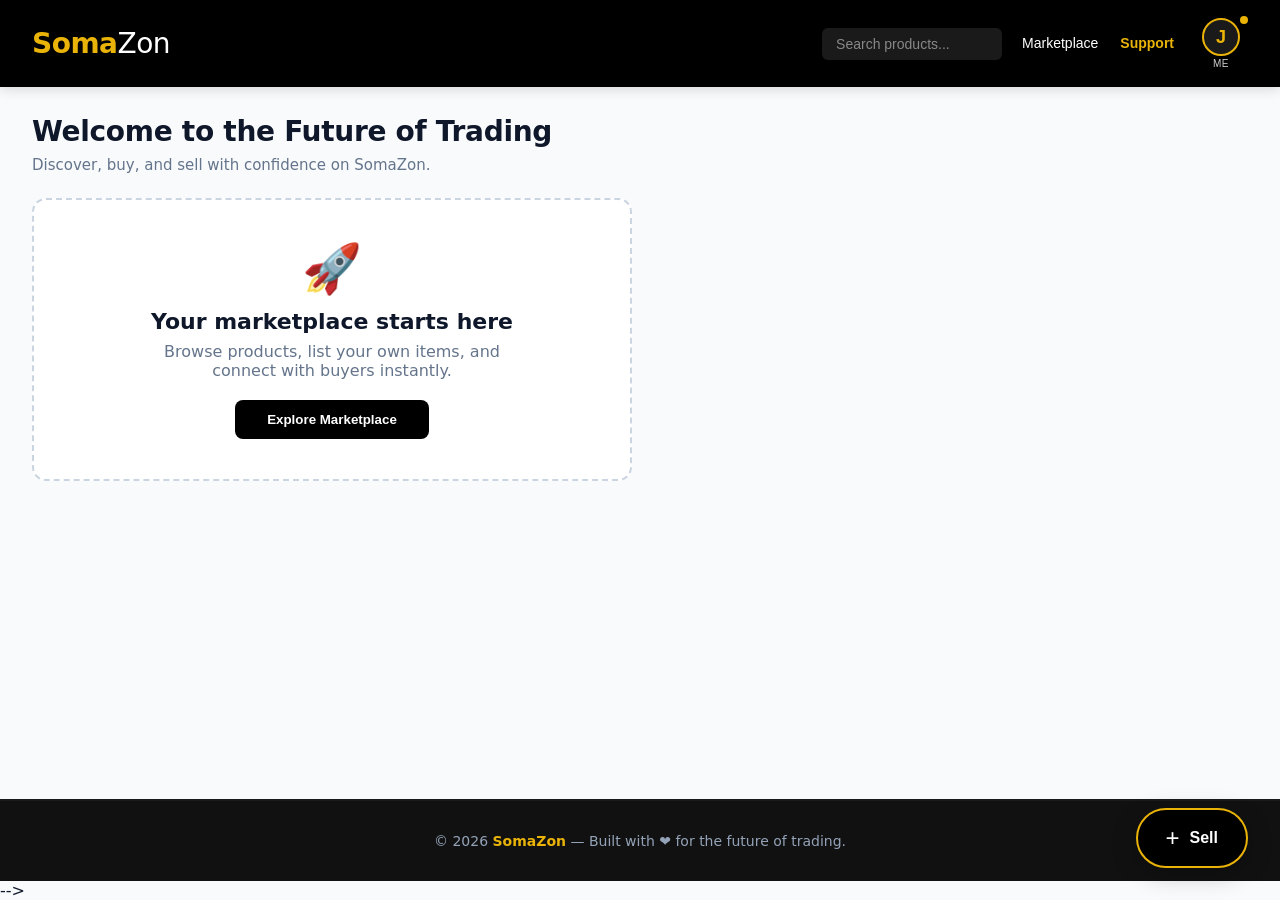
==== disabled.html @ b382fbcf "Rename index.html to disabled.html" ====
<! --<!DOCTYPE html>
<html lang="en">
<head>
    <meta charset="UTF-8">
    <meta name="viewport" content="width=device-width, initial-scale=1.0">
    <title>SomaZon Marketplace</title>
    <style>
        /* ── RESET & BASE ── */
        *,
        *::before,
        *::after {
            box-sizing: border-box;
            margin: 0;
            padding: 0;
        }
        body {
            font-family: 'Segoe UI', 'Inter', system-ui, sans-serif;
            background: #f8fafc;
            color: #0f172a;
            min-height: 100vh;
            display: flex;
            flex-direction: column;
        }

        /* ── SCROLLBAR ── */
        ::-webkit-scrollbar {
            width: 6px;
            height: 6px;
        }
        ::-webkit-scrollbar-track {
            background: #f1f5f9;
        }
        ::-webkit-scrollbar-thumb {
            background: #eab308;
            border-radius: 8px;
        }

        /* ── HEADER ── */
        header {
            background: #000000;
            padding: 16px 32px;
            display: flex;
            align-items: center;
            justify-content: space-between;
            flex-wrap: wrap;
            gap: 12px;
            position: sticky;
            top: 0;
            z-index: 100;
            box-shadow: 0 2px 12px rgba(0, 0, 0, 0.15);
        }
        .logo {
            font-size: 28px;
            font-weight: 900;
            color: #eab308;
            cursor: pointer;
            letter-spacing: -0.5px;
            user-select: none;
        }
        .logo span {
            color: #ffffff;
            font-weight: 300;
        }
        nav {
            display: flex;
            align-items: center;
            gap: 18px;
            flex-wrap: wrap;
        }
        nav input[type="search"] {
            padding: 8px 14px;
            border-radius: 6px;
            border: none;
            background: #1a1a1a;
            color: #fff;
            width: 180px;
            font-size: 14px;
            transition: 0.2s;
        }
        nav input[type="search"]::placeholder {
            color: #888;
        }
        nav input[type="search"]:focus {
            outline: 2px solid #eab308;
            background: #222;
        }
        .nav-link {
            color: #ffffff;
            cursor: pointer;
            font-size: 14px;
            font-weight: 500;
            padding: 6px 2px;
            border-bottom: 2px solid transparent;
            transition: 0.2s;
            text-decoration: none;
            background: none;
            border-top: none;
            border-left: none;
            border-right: none;
        }
        .nav-link:hover {
            border-bottom-color: #eab308;
            color: #eab308;
        }
        .nav-link.support {
            color: #eab308;
            font-weight: 600;
        }
        .nav-link.support:hover {
            color: #facc15;
        }

        /* ── "ME" BUTTON ── */
        .me-btn {
            display: flex;
            flex-direction: column;
            align-items: center;
            background: none;
            border: none;
            color: #fff;
            cursor: pointer;
            padding: 2px 8px;
            border-radius: 8px;
            transition: 0.2s;
            position: relative;
            gap: 2px;
        }
        .me-btn:hover {
            background: rgba(234, 179, 8, 0.12);
        }
        .me-btn .avatar {
            width: 38px;
            height: 38px;
            border-radius: 50%;
            background: #1a1a1a;
            border: 2px solid #eab308;
            display: flex;
            align-items: center;
            justify-content: center;
            font-size: 18px;
            font-weight: 700;
            color: #eab308;
            overflow: hidden;
            transition: 0.2s;
        }
        .me-btn .avatar img {
            width: 100%;
            height: 100%;
            object-fit: cover;
        }
        .me-btn .label {
            font-size: 10px;
            text-transform: uppercase;
            letter-spacing: 0.5px;
            opacity: 0.8;
        }
        .me-btn .badge {
            position: absolute;
            top: -2px;
            right: -2px;
            width: 12px;
            height: 12px;
            background: #eab308;
            border-radius: 50%;
            border: 2px solid #000;
        }

        /* ── PAGE CONTAINER ── */
        .page {
            display: none;
            padding: 28px 32px 60px;
            flex: 1;
            animation: fadeUp 0.3s ease;
        }
        .page.active {
            display: block;
        }
        @keyframes fadeUp {
            0% {
                opacity: 0;
                transform: translateY(12px);
            }
            100% {
                opacity: 1;
                transform: translateY(0);
            }
        }

        .page-title {
            font-size: 28px;
            font-weight: 700;
            margin-bottom: 8px;
            letter-spacing: -0.3px;
        }
        .page-sub {
            color: #64748b;
            margin-bottom: 24px;
            font-size: 15px;
        }

        /* ── GRID ── */
        .grid {
            display: grid;
            grid-template-columns: repeat(auto-fill, minmax(270px, 1fr));
            gap: 28px;
            margin-top: 8px;
        }

        /* ── PRODUCT CARD ── */
        .card {
            background: #ffffff;
            padding: 16px 16px 18px;
            border-radius: 14px;
            border: 2px dashed #cbd5e1;
            transition: 0.25s ease;
            display: flex;
            flex-direction: column;
            cursor: default;
            position: relative;
        }
        .card:hover {
            border-color: #eab308;
            transform: translateY(-3px);
            box-shadow: 0 8px 24px rgba(0, 0, 0, 0.06);
        }
        .card .img-wrap {
            width: 100%;
            height: 190px;
            border-radius: 10px;
            overflow: hidden;
            background: #f1f5f9;
            display: flex;
            align-items: center;
            justify-content: center;
            position: relative;
            margin-bottom: 12px;
        }
        .card .img-wrap img {
            width: 100%;
            height: 100%;
            object-fit: cover;
        }
        .card .img-wrap .placeholder-icon {
            font-size: 42px;
            color: #94a3b8;
        }
        .card .category-tag {
            display: inline-block;
            background: #f1f5f9;
            color: #334155;
            font-size: 11px;
            font-weight: 600;
            padding: 3px 12px;
            border-radius: 20px;
            text-transform: uppercase;
            letter-spacing: 0.3px;
            margin-bottom: 8px;
            align-self: flex-start;
        }
        .card .product-name {
            font-size: 17px;
            font-weight: 600;
            margin-bottom: 4px;
            line-height: 1.3;
        }
        .card .product-desc {
            font-size: 13px;
            color: #64748b;
            margin-bottom: 10px;
            display: -webkit-box;
            -webkit-line-clamp: 2;
            -webkit-box-orient: vertical;
            overflow: hidden;
        }
        .card .price {
            font-weight: 700;
            color: #eab308;
            font-size: 20px;
            margin: 4px 0 12px;
        }
        .card .actions {
            display: flex;
            gap: 10px;
            margin-top: auto;
        }
        .card .actions button {
            flex: 1;
            background: #000000;
            color: #fff;
            border: none;
            padding: 10px 0;
            border-radius: 8px;
            font-weight: 600;
            font-size: 14px;
            cursor: pointer;
            transition: 0.2s;
        }
        .card .actions button:hover {
            background: #eab308;
            color: #000;
        }
        .card .actions button.outline {
            background: transparent;
            color: #000;
            border: 2px solid #000;
        }
        .card .actions button.outline:hover {
            background: #000;
            color: #fff;
        }
        .card .badge-new {
            position: absolute;
            top: 12px;
            right: 12px;
            background: #eab308;
            color: #000;
            font-size: 10px;
            font-weight: 700;
            padding: 3px 12px;
            border-radius: 20px;
            text-transform: uppercase;
            letter-spacing: 0.3px;
        }

        /* ── EMPTY STATE ── */
        .empty-state {
            grid-column: 1 / -1;
            text-align: center;
            padding: 60px 20px;
            color: #94a3b8;
        }
        .empty-state .icon {
            font-size: 64px;
            margin-bottom: 16px;
            opacity: 0.5;
        }
        .empty-state h3 {
            font-size: 20px;
            color: #334155;
        }
        .empty-state p {
            font-size: 15px;
            max-width: 400px;
            margin: 8px auto 0;
        }

        /* ── SELL FLOATING BUTTON ── */
        .sell-fab {
            position: fixed;
            bottom: 32px;
            right: 32px;
            z-index: 200;
            background: #000000;
            color: #fff;
            border: none;
            padding: 16px 28px;
            border-radius: 60px;
            font-size: 16px;
            font-weight: 700;
            display: flex;
            align-items: center;
            gap: 10px;
            cursor: pointer;
            box-shadow: 0 6px 24px rgba(0, 0, 0, 0.25);
            transition: 0.25s ease;
            border: 2px solid #eab308;
        }
        .sell-fab:hover {
            transform: scale(1.04);
            background: #eab308;
            color: #000;
            border-color: #000;
        }
        .sell-fab .plus {
            font-size: 24px;
            line-height: 1;
            font-weight: 300;
        }

        /* ── SELL PAGE / FORM ── */
        .sell-form-wrap {
            max-width: 720px;
            margin: 0 auto;
            background: #ffffff;
            padding: 32px 36px;
            border-radius: 18px;
            border: 2px dashed #cbd5e1;
        }
        .sell-form-wrap h2 {
            font-size: 24px;
            margin-bottom: 4px;
        }
        .sell-form-wrap .sub {
            color: #64748b;
            margin-bottom: 24px;
            font-size: 14px;
        }
        .form-group {
            margin-bottom: 20px;
        }
        .form-group label {
            display: block;
            font-weight: 600;
            font-size: 14px;
            margin-bottom: 5px;
            color: #0f172a;
        }
        .form-group label .required {
            color: #eab308;
            margin-left: 2px;
        }
        .form-group input,
        .form-group select,
        .form-group textarea {
            width: 100%;
            padding: 10px 14px;
            border: 2px solid #e2e8f0;
            border-radius: 8px;
            font-size: 14px;
            font-family: inherit;
            transition: 0.2s;
            background: #fafcff;
        }
        .form-group input:focus,
        .form-group select:focus,
        .form-group textarea:focus {
            outline: none;
            border-color: #eab308;
            box-shadow: 0 0 0 3px rgba(234, 179, 8, 0.15);
        }
        .form-group textarea {
            resize: vertical;
            min-height: 80px;
        }

        /* ── IMAGE UPLOAD BOXES ── */
        .upload-grid {
            display: grid;
            grid-template-columns: repeat(3, 1fr);
            gap: 16px;
            margin-top: 4px;
        }
        .upload-box {
            border: 2px dashed #cbd5e1;
            border-radius: 10px;
            padding: 16px;
            text-align: center;
            cursor: pointer;
            transition: 0.2s;
            background: #fafcff;
            min-height: 130px;
            display: flex;
            flex-direction: column;
            align-items: center;
            justify-content: center;
            gap: 6px;
            position: relative;
        }
        .upload-box:hover {
            border-color: #eab308;
            background: #fefce8;
        }
        .upload-box .icon {
            font-size: 28px;
            opacity: 0.5;
        }
        .upload-box .label {
            font-size: 12px;
            color: #64748b;
            font-weight: 500;
        }
        .upload-box .label .req {
            color: #eab308;
        }
        .upload-box img {
            width: 100%;
            height: 100%;
            object-fit: cover;
            border-radius: 6px;
            position: absolute;
            inset: 0;
            width: 100%;
            height: 100%;
            border-radius: 8px;
        }
        .upload-box .preview-wrap {
            width: 100%;
            height: 100%;
            position: absolute;
            inset: 0;
            border-radius: 8px;
            overflow: hidden;
        }
        .upload-box .remove-img {
            position: absolute;
            top: 6px;
            right: 6px;
            background: rgba(0, 0, 0, 0.7);
            color: #fff;
            border: none;
            border-radius: 50%;
            width: 24px;
            height: 24px;
            font-size: 14px;
            cursor: pointer;
            z-index: 5;
            display: flex;
            align-items: center;
            justify-content: center;
            transition: 0.2s;
        }
        .upload-box .remove-img:hover {
            background: #dc2626;
        }
        .upload-box .file-input {
            display: none;
        }
        .upload-box.has-image {
            border-color: #eab308;
            background: #fff;
        }
        .upload-box .status-badge {
            position: absolute;
            bottom: 6px;
            right: 6px;
            background: rgba(0, 0, 0, 0.7);
            color: #fff;
            font-size: 9px;
            padding: 2px 10px;
            border-radius: 12px;
            text-transform: uppercase;
            font-weight: 600;
            letter-spacing: 0.3px;
        }

        .publish-btn {
            background: #000000;
            color: #fff;
            border: none;
            padding: 14px 32px;
            border-radius: 8px;
            font-size: 16px;
            font-weight: 700;
            cursor: pointer;
            transition: 0.2s;
            width: 100%;
            margin-top: 8px;
        }
        .publish-btn:hover {
            background: #eab308;
            color: #000;
        }

        /* ── ME PAGE ── */
        .me-layout {
            display: grid;
            grid-template-columns: 220px 1fr;
            gap: 32px;
            margin-top: 8px;
            align-items: start;
        }
        .me-sidebar {
            background: #ffffff;
            border-radius: 14px;
            border: 2px dashed #cbd5e1;
            padding: 16px 0;
            position: sticky;
            top: 90px;
        }
        .me-sidebar .me-item {
            display: flex;
            align-items: center;
            gap: 12px;
            padding: 12px 20px;
            cursor: pointer;
            font-weight: 500;
            font-size: 14px;
            color: #334155;
            border-left: 3px solid transparent;
            transition: 0.2s;
            background: none;
            border-top: none;
            border-right: none;
            border-bottom: none;
            width: 100%;
            text-align: left;
        }
        .me-sidebar .me-item:hover {
            background: #f8fafc;
            color: #000;
        }
        .me-sidebar .me-item.active {
            border-left-color: #eab308;
            background: #fefce8;
            color: #000;
            font-weight: 600;
        }
        .me-sidebar .me-item .icon {
            font-size: 18px;
            width: 28px;
            text-align: center;
        }
        .me-content {
            background: #ffffff;
            border-radius: 14px;
            border: 2px dashed #cbd5e1;
            padding: 28px 32px;
            min-height: 400px;
        }
        .me-content .tab-pane {
            display: none;
            animation: fadeUp 0.25s ease;
        }
        .me-content .tab-pane.active {
            display: block;
        }
        .me-content .tab-pane h3 {
            font-size: 20px;
            margin-bottom: 4px;
        }
        .me-content .tab-pane .desc {
            color: #64748b;
            font-size: 14px;
            margin-bottom: 20px;
        }

        /* Profile pic upload */
        .profile-pic-wrap {
            display: flex;
            align-items: center;
            gap: 24px;
            margin-bottom: 24px;
            flex-wrap: wrap;
        }
        .profile-pic-wrap .avatar-large {
            width: 100px;
            height: 100px;
            border-radius: 50%;
            background: #f1f5f9;
            border: 3px solid #eab308;
            display: flex;
            align-items: center;
            justify-content: center;
            font-size: 40px;
            font-weight: 700;
            color: #eab308;
            overflow: hidden;
            flex-shrink: 0;
            position: relative;
        }
        .profile-pic-wrap .avatar-large img {
            width: 100%;
            height: 100%;
            object-fit: cover;
        }
        .profile-pic-wrap .upload-btn {
            background: #000;
            color: #fff;
            border: none;
            padding: 8px 20px;
            border-radius: 6px;
            font-weight: 600;
            cursor: pointer;
            font-size: 13px;
            transition: 0.2s;
        }
        .profile-pic-wrap .upload-btn:hover {
            background: #eab308;
            color: #000;
        }
        .profile-pic-wrap .file-input {
            display: none;
        }

        .me-form .form-row {
            display: grid;
            grid-template-columns: 1fr 1fr;
            gap: 16px;
        }
        .me-form .form-group {
            margin-bottom: 16px;
        }
        .me-form .form-group label {
            font-weight: 500;
            font-size: 13px;
            color: #334155;
        }
        .me-form .form-group input {
            padding: 9px 12px;
            border: 2px solid #e2e8f0;
            border-radius: 6px;
            width: 100%;
            font-size: 14px;
            font-family: inherit;
            transition: 0.2s;
            background: #fafcff;
        }
        .me-form .form-group input:focus {
            border-color: #eab308;
            outline: none;
            box-shadow: 0 0 0 3px rgba(234, 179, 8, 0.12);
        }

        /* KYC */
        .kyc-item {
            display: flex;
            align-items: center;
            justify-content: space-between;
            padding: 16px 0;
            border-bottom: 1px solid #f1f5f9;
            flex-wrap: wrap;
            gap: 12px;
        }
        .kyc-item:last-child {
            border-bottom: none;
        }
        .kyc-item .info {
            display: flex;
            align-items: center;
            gap: 14px;
        }
        .kyc-item .info .doc-icon {
            font-size: 28px;
        }
        .kyc-item .info .doc-name {
            font-weight: 600;
            font-size: 15px;
        }
        .kyc-item .info .doc-sub {
            font-size: 13px;
            color: #64748b;
        }
        .kyc-item .status {
            font-size: 12px;
            font-weight: 700;
            padding: 4px 14px;
            border-radius: 20px;
            text-transform: uppercase;
            letter-spacing: 0.3px;
        }
        .status.verified {
            background: #dcfce7;
            color: #166534;
        }
        .status.pending {
            background: #fef9c3;
            color: #854d0e;
        }
        .status.unverified {
            background: #f1f5f9;
            color: #64748b;
        }
        .kyc-upload-btn {
            background: #000;
            color: #fff;
            border: none;
            padding: 6px 16px;
            border-radius: 6px;
            font-size: 12px;
            font-weight: 600;
            cursor: pointer;
            transition: 0.2s;
        }
        .kyc-upload-btn:hover {
            background: #eab308;
            color: #000;
        }
        .kyc-upload-btn .file-input {
            display: none;
        }

        /* Support */
        .support-card {
            background: #f8fafc;
            border-radius: 10px;
            padding: 20px 24px;
            margin-bottom: 14px;
            display: flex;
            align-items: center;
            gap: 16px;
            flex-wrap: wrap;
            border: 1px solid #e2e8f0;
        }
        .support-card .icon {
            font-size: 28px;
        }
        .support-card .text {
            flex: 1;
        }
        .support-card .text h4 {
            font-size: 16px;
        }
        .support-card .text p {
            font-size: 13px;
            color: #64748b;
            margin: 0;
        }
        .support-card .btn {
            background: #000;
            color: #fff;
            border: none;
            padding: 8px 20px;
            border-radius: 6px;
            font-weight: 600;
            font-size: 13px;
            cursor: pointer;
            transition: 0.2s;
            text-decoration: none;
            display: inline-block;
        }
        .support-card .btn:hover {
            background: #eab308;
            color: #000;
        }

        /* ── FOOTER ── */
        footer {
            padding: 32px 40px;
            background: #111111;
            color: #94a3b8;
            text-align: center;
            font-size: 14px;
            margin-top: auto;
            border-top: 2px solid #1a1a1a;
        }
        footer .gold {
            color: #eab308;
            font-weight: 600;
        }

        /* ── RESPONSIVE ── */
        @media (max-width: 820px) {
            header {
                padding: 12px 16px;
            }
            nav input[type="search"] {
                width: 130px;
            }
            .page {
                padding: 16px 16px 80px;
            }
            .me-layout {
                grid-template-columns: 1fr;
                gap: 20px;
            }
            .me-sidebar {
                position: static;
                display: flex;
                overflow-x: auto;
                padding: 8px 12px;
                gap: 4px;
                border-radius: 10px;
            }
            .me-sidebar .me-item {
                padding: 8px 14px;
                white-space: nowrap;
                border-left: none;
                border-bottom: 3px solid transparent;
                font-size: 13px;
            }
            .me-sidebar .me-item.active {
                border-left: none;
                border-bottom-color: #eab308;
            }
            .me-content {
                padding: 20px;
            }
            .me-form .form-row {
                grid-template-columns: 1fr;
            }
            .upload-grid {
                grid-template-columns: 1fr 1fr;
            }
            .sell-form-wrap {
                padding: 20px 18px;
            }
            .profile-pic-wrap {
                flex-direction: column;
                align-items: flex-start;
            }
            .card .actions {
                flex-direction: column;
            }
            .sell-fab {
                padding: 12px 20px;
                font-size: 14px;
                bottom: 20px;
                right: 20px;
            }
            .grid {
                grid-template-columns: repeat(auto-fill, minmax(220px, 1fr));
                gap: 18px;
            }
        }
        @media (max-width: 480px) {
            .upload-grid {
                grid-template-columns: 1fr;
            }
            nav {
                gap: 10px;
            }
            nav input[type="search"] {
                width: 100px;
                font-size: 12px;
                padding: 6px 10px;
            }
            .logo {
                font-size: 22px;
            }
            .me-btn .avatar {
                width: 32px;
                height: 32px;
                font-size: 14px;
            }
            .me-btn .label {
                font-size: 8px;
            }
        }
    </style>
</head>
<body>

    <!-- ═══ HEADER ═══ -->
    <header>
        <div class="logo" onclick="showPage('home')">Soma<span>Zon</span></div>
        <nav>
            <input type="search" id="searchInput" placeholder="Search products..." oninput="filterProducts()">
            <button class="nav-link" onclick="showPage('marketplace')">Marketplace</button>
            <button class="nav-link support" onclick="window.location.href='mailto:support@somazon.com'">Support</button>
            <button class="me-btn" onclick="showPage('me-page')" id="meNavBtn">
                <span class="avatar" id="meAvatar">M</span>
                <span class="label">Me</span>
                <span class="badge"></span>
            </button>
        </nav>
    </header>

    <!-- ═══ PAGES ═══ -->

    <!-- HOME -->
    <section id="home" class="page active">
        <h1 class="page-title">Welcome to the Future of Trading</h1>
        <p class="page-sub">Discover, buy, and sell with confidence on SomaZon.</p>
        <div style="background:#ffffff;border-radius:14px;border:2px dashed #cbd5e1;padding:40px 32px;text-align:center;max-width:600px;">
            <div style="font-size:48px;margin-bottom:12px;">🚀</div>
            <h3 style="font-size:22px;">Your marketplace starts here</h3>
            <p style="color:#64748b;max-width:400px;margin:8px auto 20px;">Browse products, list your own items, and connect with buyers instantly.</p>
            <button onclick="showPage('marketplace')" style="background:#000;color:#fff;border:none;padding:12px 32px;border-radius:8px;font-weight:600;cursor:pointer;">Explore Marketplace</button>
        </div>
    </section>

    <!-- MARKETPLACE -->
    <section id="marketplace" class="page">
        <h1 class="page-title">Marketplace</h1>
        <p class="page-sub" id="productCount">0 products available</p>
        <div class="grid" id="productGrid">
            <!-- Products rendered by JS -->
            <div class="empty-state" id="emptyState">
                <div class="icon">📦</div>
                <h3>No products yet</h3>
                <p>Be the first to list a product! Click the <strong>Sell</strong> button to get started.</p>
            </div>
        </div>
    </section>

    <!-- ME PAGE -->
    <section id="me-page" class="page">
        <h1 class="page-title">My Account</h1>
        <p class="page-sub">Manage your profile, verification, and support.</p>

        <div class="me-layout">
            <!-- Sidebar -->
            <div class="me-sidebar" id="meSidebar">
                <button class="me-item active" data-tab="profile"><span class="icon">👤</span> My Profile</button>
                <button class="me-item" data-tab="kyc"><span class="icon">🛡️</span> Verification</button>
                <button class="me-item" data-tab="support"><span class="icon">💬</span> Support</button>
            </div>

            <!-- Content -->
            <div class="me-content">
                <!-- PROFILE TAB -->
                <div class="tab-pane active" id="tab-profile">
                    <h3>My Profile</h3>
                    <p class="desc">Update your personal information and profile picture.</p>

                    <div class="profile-pic-wrap">
                        <div class="avatar-large" id="profileAvatarLarge">
                            <span id="avatarPlaceholder">M</span>
                        </div>
                        <div>
                            <button class="upload-btn" onclick="document.getElementById('profilePicInput').click()">📸 Upload Photo</button>
                            <input type="file" id="profilePicInput" accept="image/*" class="file-input" onchange="handleProfilePic(event)">
                            <div style="font-size:12px;color:#94a3b8;margin-top:6px;">JPG, PNG, GIF · Max 5MB</div>
                        </div>
                    </div>

                    <div class="me-form">
                        <div class="form-row">
                            <div class="form-group">
                                <label>Full Name</label>
                                <input type="text" id="profileName" value="John Doe" placeholder="Your full name">
                            </div>
                            <div class="form-group">
                                <label>Email</label>
                                <input type="email" id="profileEmail" value="john.doe@example.com" placeholder="Your email">
                            </div>
                        </div>
                        <div class="form-row">
                            <div class="form-group">
                                <label>Phone</label>
                                <input type="tel" id="profilePhone" value="+1 (555) 123-4567" placeholder="Phone number">
                            </div>
                            <div class="form-group">
                                <label>Country</label>
                                <input type="text" id="profileCountry" value="United States" placeholder="Country">
                            </div>
                        </div>
                        <button onclick="saveProfile()" style="background:#000;color:#fff;border:none;padding:10px 28px;border-radius:6px;font-weight:600;cursor:pointer;margin-top:4px;">Save Changes</button>
                        <span id="profileSaveMsg" style="margin-left:16px;font-size:14px;color:#eab308;"></span>
                    </div>
                </div>

                <!-- KYC TAB -->
                <div class="tab-pane" id="tab-kyc">
                    <h3>Verification (KYC)</h3>
                    <p class="desc">Complete your identity verification to unlock full trading access.</p>

                    <div id="kycList">
                        <!-- Rendered by JS -->
                    </div>
                    <div style="margin-top:20px;padding:16px 20px;background:#fefce8;border-radius:8px;border:1px solid #fde68a;">
                        <strong style="color:#854d0e;">⏳ Overall Status:</strong>
                        <span id="kycOverallStatus" style="font-weight:700;color:#64748b;">Not Verified</span>
                    </div>
                </div>

                <!-- SUPPORT TAB -->
                <div class="tab-pane" id="tab-support">
                    <h3>Support &amp; Help</h3>
                    <p class="desc">Get in touch with our team for assistance.</p>

                    <div class="support-card">
                        <span class="icon">📧</span>
                        <div class="text">
                            <h4>Email Support</h4>
                            <p>We'll respond within 24 hours.</p>
                        </div>
                        <a href="mailto:support@somazon.com" class="btn">Send Email</a>
                    </div>
                    <div class="support-card">
    <span class="icon">💬</span>
    <div class="text">
        <h4>Live Chat</h4>
        <p>Available Mon–Fri, 9am–6pm EST.</p>
    </div>
    <!-- قم بتغيير XXXXXXXXXXX إلى رقم الهاتف مع رمز الدولة بدون + أو 00 -->
    <a href="https://wa.me/2520672367121?text=Welcome%20to%20somaZone!%20How%20can%20we%20help%20you%20today%3F" target="_blank" class="btn">Start Chat</a>
</div>

                    <div class="support-card">
    <span class="icon">📞</span>
    <div class="text">
        <h4>Phone Support</h4>
        <p><a href="tel:+252672367121" style="color: inherit; text-decoration: none;">+252 67 236 7121</a></p>
    </div>
</div>

                        <button class="btn" onclick="alert('Call us at +1 (800) 555‑SOMA')">Call Now</button>
                    </div>
                </div>
            </div>
        </div>
    </section>

    <!-- SELL PAGE -->
    <section id="sell-page" class="page">
        <div class="sell-form-wrap">
            <h2>📦 List a New Product</h2>
            <p class="sub">Fill in the details below and publish to the marketplace.</p>

            <div class="form-group">
                <label>Category <span class="required">*</span></label>
                <select id="sellCategory">
                    <option value="">Select a category…</option>
                    <option value="Electronics">Electronics / Technology</option>
                    <option value="Fashion">Fashion &amp; Apparel</option>
                    <option value="Trading">Trading Assets</option>
                    <option value="Services">Services</option>
                    <option value="Other">Other</option>
                </select>
            </div>

            <div class="form-group">
                <label>Product Title <span class="required">*</span></label>
                <input type="text" id="sellTitle" placeholder="e.g. Premium Wireless Headphones">
            </div>

            <div class="form-group">
                <label>Price (USD) <span class="required">*</span></label>
                <input type="number" id="sellPrice" placeholder="0.00" step="0.01" min="0">
            </div>

            <div class="form-group">
                <label>Description</label>
                <textarea id="sellDesc" placeholder="Describe your product…"></textarea>
            </div>

            <div class="form-group">
                <label>Product Photos <span class="required">*</span> <span style="font-weight:400;color:#64748b;font-size:13px;">(Image 1 required)</span></label>
                <div class="upload-grid" id="uploadGrid">
                    <!-- Image 1 -->
                    <div class="upload-box" id="uploadBox1" onclick="document.getElementById('fileInput1').click()">
                        <div class="icon">📷</div>
                        <div class="label">Image 1 <span class="req">*</span></div>
                        <input type="file" id="fileInput1" class="file-input" accept="image/*" onchange="handleSellImage(1, event)">
                    </div>
                    <!-- Image 2 -->
                    <div class="upload-box" id="uploadBox2" onclick="document.getElementById('fileInput2').click()">
                        <div class="icon">🖼️</div>
                        <div class="label">Image 2 <span style="color:#94a3b8;">(optional)</span></div>
                        <input type="file" id="fileInput2" class="file-input" accept="image/*" onchange="handleSellImage(2, event)">
                    </div>
                    <!-- Image 3 -->
                    <div class="upload-box" id="uploadBox3" onclick="document.getElementById('fileInput3').click()">
                        <div class="icon">🖼️</div>
                        <div class="label">Image 3 <span style="color:#94a3b8;">(optional)</span></div>
                        <input type="file" id="fileInput3" class="file-input" accept="image/*" onchange="handleSellImage(3, event)">
                    </div>
                </div>
            </div>

            <button class="publish-btn" onclick="publishProduct()">🚀 Publish Product</button>
            <div id="publishMsg" style="margin-top:12px;font-weight:600;text-align:center;"></div>
        </div>
    </section>

    <!-- ═══ SELL FLOATING BUTTON ═══ -->
    <button class="sell-fab" onclick="showPage('sell-page')">
        <span class="plus">+</span> Sell
    </button>

    <!-- ═══ FOOTER ═══ -->
    <footer>
        <p>© 2026 <span class="gold">SomaZon</span> — Built with ❤️ for the future of trading.</p>
    </footer>

    <!-- ═══════════════════════════════════════ -->
    <!-- ═══ JAVASCRIPT — FULL STATE ═══ -->
    <!-- ═══════════════════════════════════════ -->
    <script>
        (function() {
            'use strict';

            // ─── STATE ──────────────────────────────────────────────
            const state = {
                products: [],
                profile: {
                    name: 'John Doe',
                    email: 'john.doe@example.com',
                    phone: '+1 (555) 123-4567',
                    country: 'United States',
                    avatar: null // dataURL
                },
                kyc: [
                    { id: 'passport', label: 'Passport', status: 'unverified' },
                    { id: 'idcard', label: 'ID Card', status: 'unverified' },
                    { id: 'license', label: "Driver's License", status: 'unverified' }
                ],
                sellImages: { 1: null, 2: null, 3: null }
            };

            // ─── DOM REFS ──────────────────────────────────────────
            const $ = (sel) => document.querySelector(sel);
            const $$ = (sel) => document.querySelectorAll(sel);

            const productGrid = $('#productGrid');
            const emptyState = $('#emptyState');
            const productCount = $('#productCount');

            // ─── PAGE NAVIGATION ──────────────────────────────────
            window.showPage = function(id) {
                // hide all
                $$('.page').forEach(p => p.classList.remove('active'));
                const target = document.getElementById(id);
                if (target) target.classList.add('active');

                // If navigating to sell, scroll to top
                if (id === 'sell-page') {
                    window.scrollTo({ top: 0, behavior: 'smooth' });
                }

                // If navigating to me, refresh KYC
                if (id === 'me-page') {
                    renderKYC();
                }

                // If navigating to marketplace, refresh grid
                if (id === 'marketplace') {
                    renderProducts();
                }

                // close mobile sidebar if needed
                const sidebar = document.getElementById('meSidebar');
                if (sidebar) {
                    sidebar.scrollLeft = 0;
                }
            };

            // ─── ME SIDEBAR TABS ──────────────────────────────────
            document.addEventListener('click', function(e) {
                const item = e.target.closest('.me-item');
                if (!item) return;
                const tab = item.dataset.tab;
                if (!tab) return;

                // update sidebar
                $$('.me-item').forEach(el => el.classList.remove('active'));
                item.classList.add('active');

                // update panes
                $$('.tab-pane').forEach(p => p.classList.remove('active'));
                const pane = document.getElementById('tab-' + tab);
                if (pane) pane.classList.add('active');
            });

            // ─── PROFILE PICTURE ──────────────────────────────────
            window.handleProfilePic = function(event) {
                const file = event.target.files[0];
                if (!file) return;
                const reader = new FileReader();
                reader.onload = function(e) {
                    const dataURL = e.target.result;
                    state.profile.avatar = dataURL;
                    updateProfileUI();
                    document.getElementById('profileSaveMsg').textContent = '✅ Photo updated!';
                    setTimeout(() => { document.getElementById('profileSaveMsg').textContent = ''; }, 2000);
                };
                reader.readAsDataURL(file);
                // reset input so same file can be re-uploaded
                event.target.value = '';
            };

            function updateProfileUI() {
                const avatarLarge = document.getElementById('profileAvatarLarge');
                const placeholder = document.getElementById('avatarPlaceholder');
                const meAvatar = document.getElementById('meAvatar');

                if (state.profile.avatar) {
                    // large
                    avatarLarge.innerHTML = `<img src="${state.profile.avatar}" alt="Avatar">`;
                    // nav
                    meAvatar.innerHTML = `<img src="${state.profile.avatar}" alt="Avatar">`;
                } else {
                    const initial = (state.profile.name || 'M').charAt(0).toUpperCase();
                    avatarLarge.innerHTML = `<span id="avatarPlaceholder">${initial}</span>`;
                    meAvatar.textContent = initial;
                }
            }

            // ─── SAVE PROFILE ──────────────────────────────────────
            window.saveProfile = function() {
                state.profile.name = document.getElementById('profileName').value.trim() || 'John Doe';
                state.profile.email = document.getElementById('profileEmail').value.trim() || 'john.doe@example.com';
                state.profile.phone = document.getElementById('profilePhone').value.trim() || '+1 (555) 123-4567';
                state.profile.country = document.getElementById('profileCountry').value.trim() || 'United States';

                updateProfileUI();
                document.getElementById('profileSaveMsg').textContent = '✅ Profile saved!';
                setTimeout(() => { document.getElementById('profileSaveMsg').textContent = ''; }, 2000);
            };

            // ─── KYC ───────────────────────────────────────────────
            function renderKYC() {
                const container = document.getElementById('kycList');
                if (!container) return;
                container.innerHTML = '';
                state.kyc.forEach((doc, idx) => {
                    const statusMap = {
                        'unverified': 'Not Verified',
                        'pending': 'Pending Review',
                        'verified': '✅ Verified'
                    };
                    const clsMap = {
                        'unverified': 'unverified',
                        'pending': 'pending',
                        'verified': 'verified'
                    };
                    const div = document.createElement('div');
                    div.className = 'kyc-item';
                    div.innerHTML = `
                        <div class="info">
                            <span class="doc-icon">📄</span>
                            <div>
                                <div class="doc-name">${doc.label}</div>
                                <div class="doc-sub">${doc.id}</div>
                            </div>
                        </div>
                        <div style="display:flex;align-items:center;gap:12px;flex-wrap:wrap;">
                            <span class="status ${clsMap[doc.status]}">${statusMap[doc.status] || 'Unknown'}</span>
                            <button class="kyc-upload-btn" data-kyc-idx="${idx}">
                                📤 Upload
                                <input type="file" class="file-input" accept="image/*" data-kyc-idx="${idx}">
                            </button>
                        </div>
                    `;
                    container.appendChild(div);

                    // wire upload
                    const btn = div.querySelector('.kyc-upload-btn');
                    const input = btn.querySelector('.file-input');
                    input.addEventListener('change', function(e) {
                        const file = e.target.files[0];
                        if (!file) return;
                        const idx = parseInt(this.dataset.kycIdx);
                        // simulate upload -> pending then verified after 2s
                        state.kyc[idx].status = 'pending';
                        renderKYC();
                        updateKYCStatus();

                        setTimeout(() => {
                            state.kyc[idx].status = 'verified';
                            renderKYC();
                            updateKYCStatus();
                        }, 2000);
                    });
                });
                updateKYCStatus();
            }

            function updateKYCStatus() {
                const all = state.kyc;
                const verified = all.filter(d => d.status === 'verified').length;
                const total = all.length;
                const overall = document.getElementById('kycOverallStatus');
                if (!overall) return;
                if (verified === total) {
                    overall.textContent = '✅ Fully Verified';
                    overall.style.color = '#166534';
                } else if (verified > 0) {
                    overall.textContent = `⚠️ Partially Verified (${verified}/${total})`;
                    overall.style.color = '#854d0e';
                } else {
                    const pending = all.filter(d => d.status === 'pending').length;
                    if (pending > 0) {
                        overall.textContent = '⏳ Pending Review';
                        overall.style.color = '#854d0e';
                    } else {
                        overall.textContent = '❌ Not Verified';
                        overall.style.color = '#64748b';
                    }
                }
            }

            // ─── SELL IMAGE HANDLING ──────────────────────────────
            window.handleSellImage = function(index, event) {
                const file = event.target.files[0];
                if (!file) return;
                const reader = new FileReader();
                reader.onload = function(e) {
                    const dataURL = e.target.result;
                    state.sellImages[index] = dataURL;
                    updateSellBox(index, dataURL);
                };
                reader.readAsDataURL(file);
                event.target.value = '';
            };

            function updateSellBox(index, dataURL) {
                const box = document.getElementById('uploadBox' + index);
                if (!box) return;
                // clear children, keep input
                const input = box.querySelector('.file-input');
                // remove old preview
                const oldPreview = box.querySelector('.preview-wrap');
                if (oldPreview) oldPreview.remove();
                const oldBadge = box.querySelector('.status-badge');
                if (oldBadge) oldBadge.remove();
                const oldRemove = box.querySelector('.remove-img');
                if (oldRemove) oldRemove.remove();

                // add preview
                const wrap = document.createElement('div');
                wrap.className = 'preview-wrap';
                wrap.innerHTML = `<img src="${dataURL}" alt="Preview">`;
                box.appendChild(wrap);

                // add remove btn
                const rm = document.createElement('button');
                rm.className = 'remove-img';
                rm.innerHTML = '✕';
                rm.type = 'button';
                rm.onclick = function(e) {
                    e.stopPropagation();
                    removeSellImage(index);
                };
                box.appendChild(rm);

                // add badge
                const badge = document.createElement('div');
                badge.className = 'status-badge';
                badge.textContent = index === 1 ? 'Main' : 'Optional';
                box.appendChild(badge);

                box.classList.add('has-image');
                // hide icon + label
                const icon = box.querySelector('.icon');
                const label = box.querySelector('.label');
                if (icon) icon.style.display = 'none';
                if (label) label.style.display = 'none';
            }

            function removeSellImage(index) {
                state.sellImages[index] = null;
                const box = document.getElementById('uploadBox' + index);
                if (!box) return;
                const preview = box.querySelector('.preview-wrap');
                if (preview) preview.remove();
                const rm = box.querySelector('.remove-img');
                if (rm) rm.remove();
                const badge = box.querySelector('.status-badge');
                if (badge) badge.remove();
                box.classList.remove('has-image');
                const icon = box.querySelector('.icon');
                const label = box.querySelector('.label');
                if (icon) icon.style.display = '';
                if (label) label.style.display = '';
                // reset input
                const input = box.querySelector('.file-input');
                if (input) input.value = '';
            }

            // ─── PUBLISH PRODUCT ──────────────────────────────────
            window.publishProduct = function() {
                const category = document.getElementById('sellCategory').value;
                const title = document.getElementById('sellTitle').value.trim();
                const price = parseFloat(document.getElementById('sellPrice').value);
                const desc = document.getElementById('sellDesc').value.trim();
                const img1 = state.sellImages[1];
                const msg = document.getElementById('publishMsg');

                // validation
                if (!category) { msg.textContent = '⚠️ Please select a category.'; msg.style.color = '#dc2626'; return; }
                if (!title) { msg.textContent = '⚠️ Please enter a product title.'; msg.style.color = '#dc2626'; return; }
                if (isNaN(price) || price < 0) { msg.textContent = '⚠️ Please enter a valid price.'; msg.style.color =
                    '#dc2626'; return; }
                if (!img1) { msg.textContent = '⚠️ Please upload at least the main photo (Image 1).'; msg.style.color =
                        '#dc2626';
                    return; }

                // build product
                const images = [];
                for (let i = 1; i <= 3; i++) {
                    if (state.sellImages[i]) images.push(state.sellImages[i]);
                }

                const product = {
                    id: Date.now() + '_' + Math.random().toString(36).slice(2, 6),
                    title: title,
                    price: price,
                    category: category,
                    description: desc || 'No description provided.',
                    images: images,
                    createdAt: new Date().toISOString()
                };

                state.products.unshift(product);
                renderProducts();

                // reset form
                document.getElementById('sellCategory').value = '';
                document.getElementById('sellTitle').value = '';
                document.getElementById('sellPrice').value = '';
                document.getElementById('sellDesc').value = '';
                // reset images
                for (let i = 1; i <= 3; i++) {
                    removeSellImage(i);
                    state.sellImages[i] = null;
                }

                msg.textContent = '✅ Product published successfully!';
                msg.style.color = '#166534';

                // navigate to marketplace after a beat
                setTimeout(() => {
                    showPage('marketplace');
                    msg.textContent = '';
                }, 800);
            };

            // ─── RENDER PRODUCTS ──────────────────────────────────
            function renderProducts(filter = '') {
                let list = state.products;
                if (filter.trim()) {
                    const q = filter.trim().toLowerCase();
                    list = list.filter(p =>
                        p.title.toLowerCase().includes(q) ||
                        p.category.toLowerCase().includes(q) ||
                        p.description.toLowerCase().includes(q)
                    );
                }

                // clear grid, keep empty state
                const grid = productGrid;
                // remove all children except emptyState
                Array.from(grid.children).forEach(child => {
                    if (child.id !== 'emptyState') child.remove();
                });

                if (list.length === 0) {
                    emptyState.style.display = '';
                    productCount.textContent = '0 products available';
                    return;
                }
                emptyState.style.display = 'none';
                productCount.textContent = `${list.length} product${list.length > 1 ? 's' : ''} available`;

                list.forEach((p, idx) => {
                    const card = document.createElement('div');
                    card.className = 'card';
                    const imgSrc = p.images && p.images.length > 0 ? p.images[0] : '';
                    const priceStr = `$${p.price.toFixed(2)}`;
                    const cat = p.category || 'Uncategorized';
                    const isNew = (Date.now() - new Date(p.createdAt).getTime()) < 60000; // 1 min

                    card.innerHTML = `
                        ${isNew ? '<span class="badge-new">New</span>' : ''}
                        <div class="img-wrap">
                            ${imgSrc ? `<img src="${imgSrc}" alt="${p.title}">` : `<span class="placeholder-icon">📷</span>`}
                        </div>
                        <span class="category-tag">${cat}</span>
                        <div class="product-name">${p.title}</div>
                        <div class="product-desc">${p.description}</div>
                        <div class="price">${priceStr}</div>
                        <div class="actions">
                            <button onclick="buyProduct('${p.id}')">BUY NOW</button>
                            <button class="outline" onclick="showProductDetail('${p.id}')">View</button>
                        </div>
                    `;
                    grid.appendChild(card);
                });
            }

            // ─── BUY / VIEW ──────────────────────────────────────
            window.buyProduct = function(id) {
                const p = state.products.find(pr => pr.id === id);
                if (!p) return;
                alert(`🛒 You are about to purchase "${p.title}" for $${p.price.toFixed(2)}.\n\nProceed to checkout?`);
            };

            window.showProductDetail = function(id) {
                const p = state.products.find(pr => pr.id === id);
                if (!p) return;
                const imgList = p.images && p.images.length > 0 ?
                    p.images.map(img => `<img src="${img}" style="max-width:180px;max-height:140px;border-radius:6px;object-fit:cover;border:2px solid #e2e8f0;">`).join('') :
                    'No images';
                alert(
                    `📦 ${p.title}\n\nCategory: ${p.category}\nPrice: $${p.price.toFixed(2)}\n\nDescription:\n${p.description}\n\nImages:\n${imgList}`
                    );
            };

            // ─── SEARCH / FILTER ──────────────────────────────────
            window.filterProducts = function() {
                const query = document.getElementById('searchInput').value;
                renderProducts(query);
            };

            // ─── INIT ─────────────────────────────────────────────
            function init() {
                // seed with demo products
                const demoProducts = [{
                    id: 'demo1',
                    title: 'Premium Wireless Headphones',
                    price: 149.99,
                    category: 'Electronics',
                    description: 'Noise-cancelling, 40hr battery, premium sound.',
                    images: ['https://picsum.photos/seed/headphones/400/300'],
                    createdAt: new Date(Date.now() - 120000).toISOString()
                }, {
                    id: 'demo2',
                    title: 'Vintage Leather Jacket',
                    price: 89.50,
                    category: 'Fashion',
                    description: 'Genuine leather, classic biker style, size L.',
                    images: ['https://picsum.photos/seed/jacket/400/300'],
                    createdAt: new Date(Date.now() - 300000).toISOString()
                }, {
                    id: 'demo3',
                    title: 'Bitcoin Mining Rig',
                    price: 1299.00,
                    category: 'Trading',
                    description: 'High-performance ASIC miner, 90TH/s.',
                    images: ['https://picsum.photos/seed/miner/400/300'],
                    createdAt: new Date(Date.now() - 600000).toISOString()
                }];
                state.products = [...demoProducts];

                // set initial profile values in inputs
                document.getElementById('profileName').value = state.profile.name;
                document.getElementById('profileEmail').value = state.profile.email;
                document.getElementById('profilePhone').value = state.profile.phone;
                document.getElementById('profileCountry').value = state.profile.country;

                updateProfileUI();
                renderProducts();
                renderKYC();

                // if on marketplace, show count
                productCount.textContent = `${state.products.length} products available`;
            }

            init();

            // ─── expose state for debugging ──────────────────────
            window.__state = state;

        })();
    </script>

</body>
</html> -->
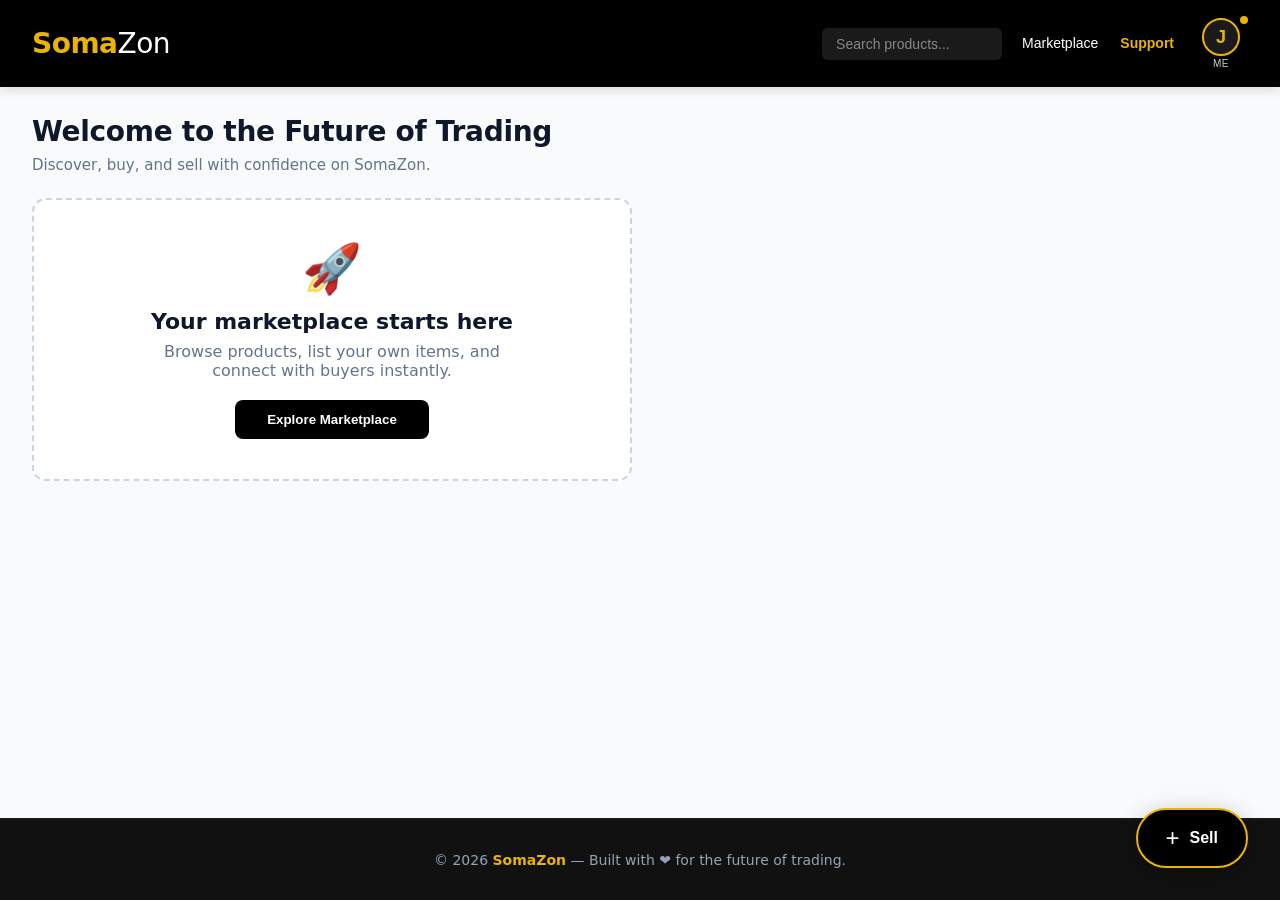
==== commit 4865ebd4: "Update disabled.html" ====
--- a/disabled.html
+++ b/disabled.html
@@ -1,4 +1,4 @@
-<! --<!DOCTYPE html>
+<!DOCTYPE html>
 <html lang="en">
 <head>
     <meta charset="UTF-8">
@@ -1617,4 +1617,4 @@
     </script>
 
 </body>
-</html> -->
+</html> 
